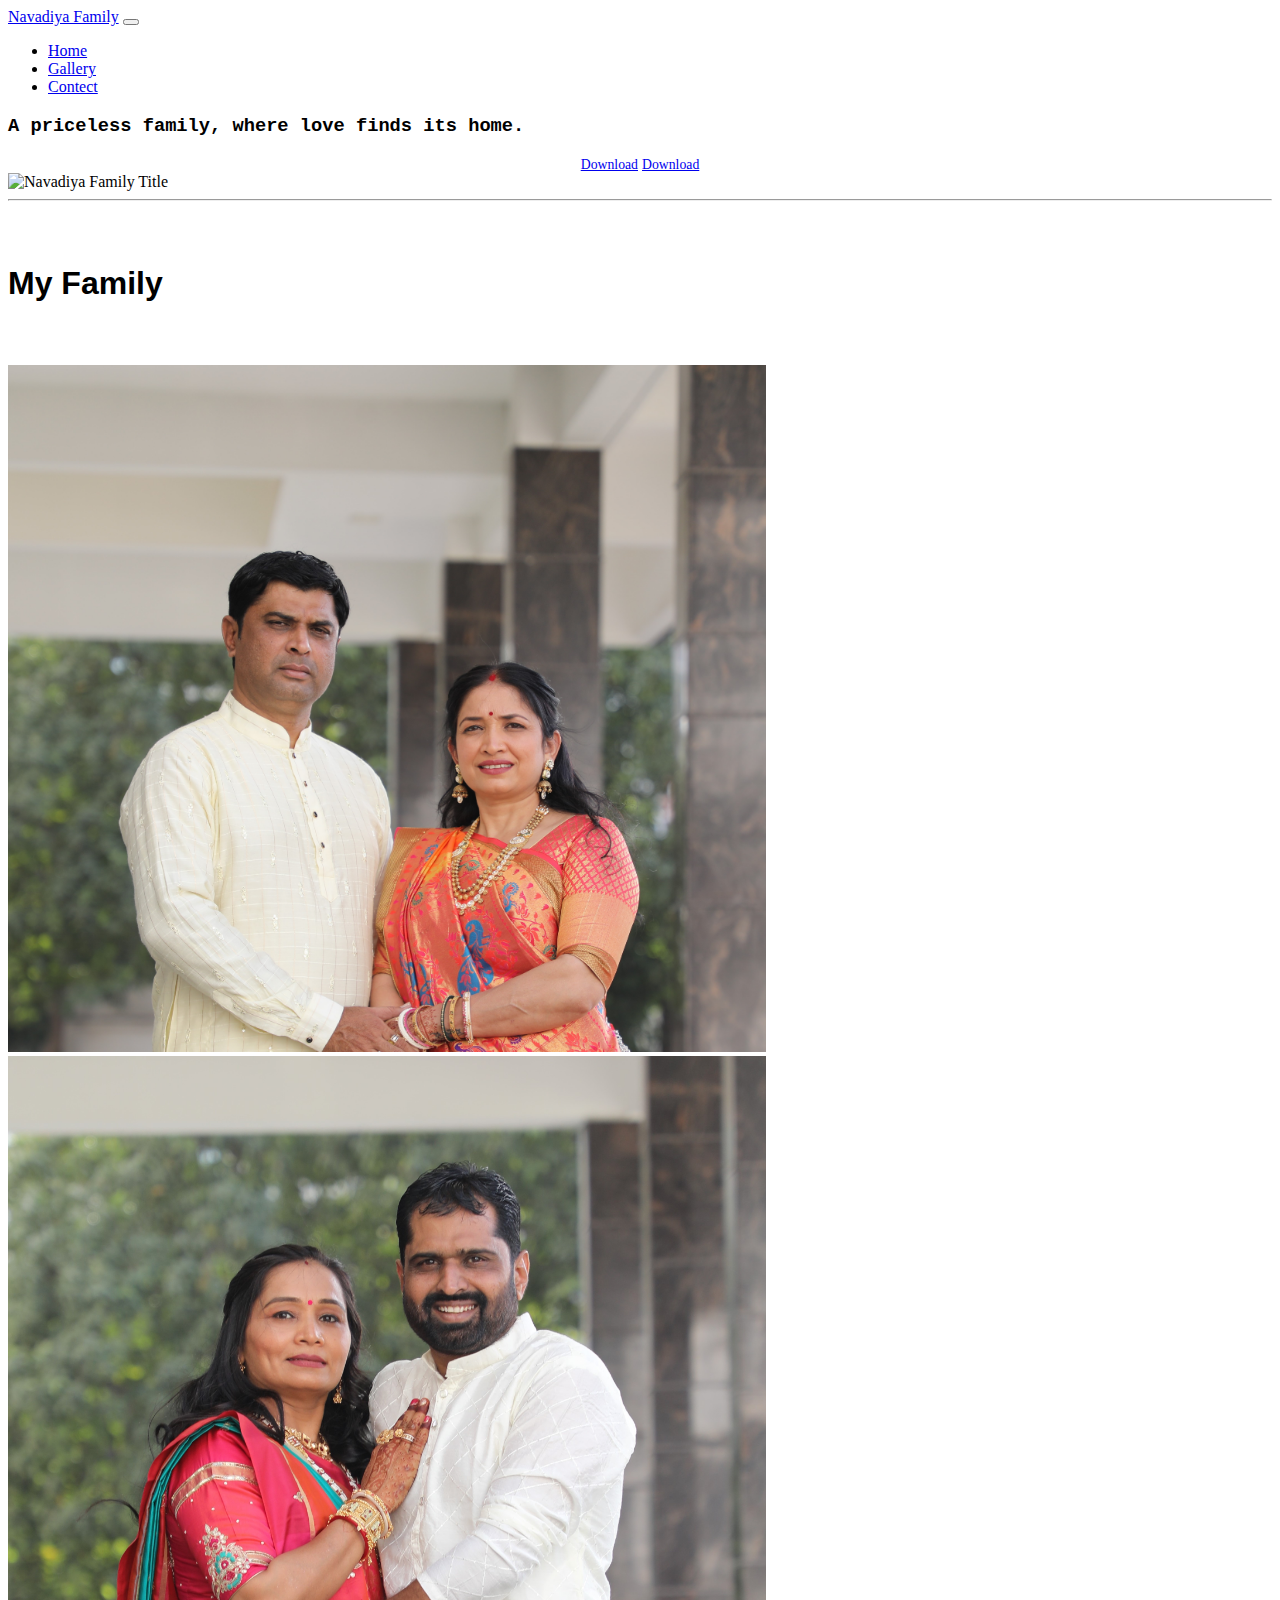
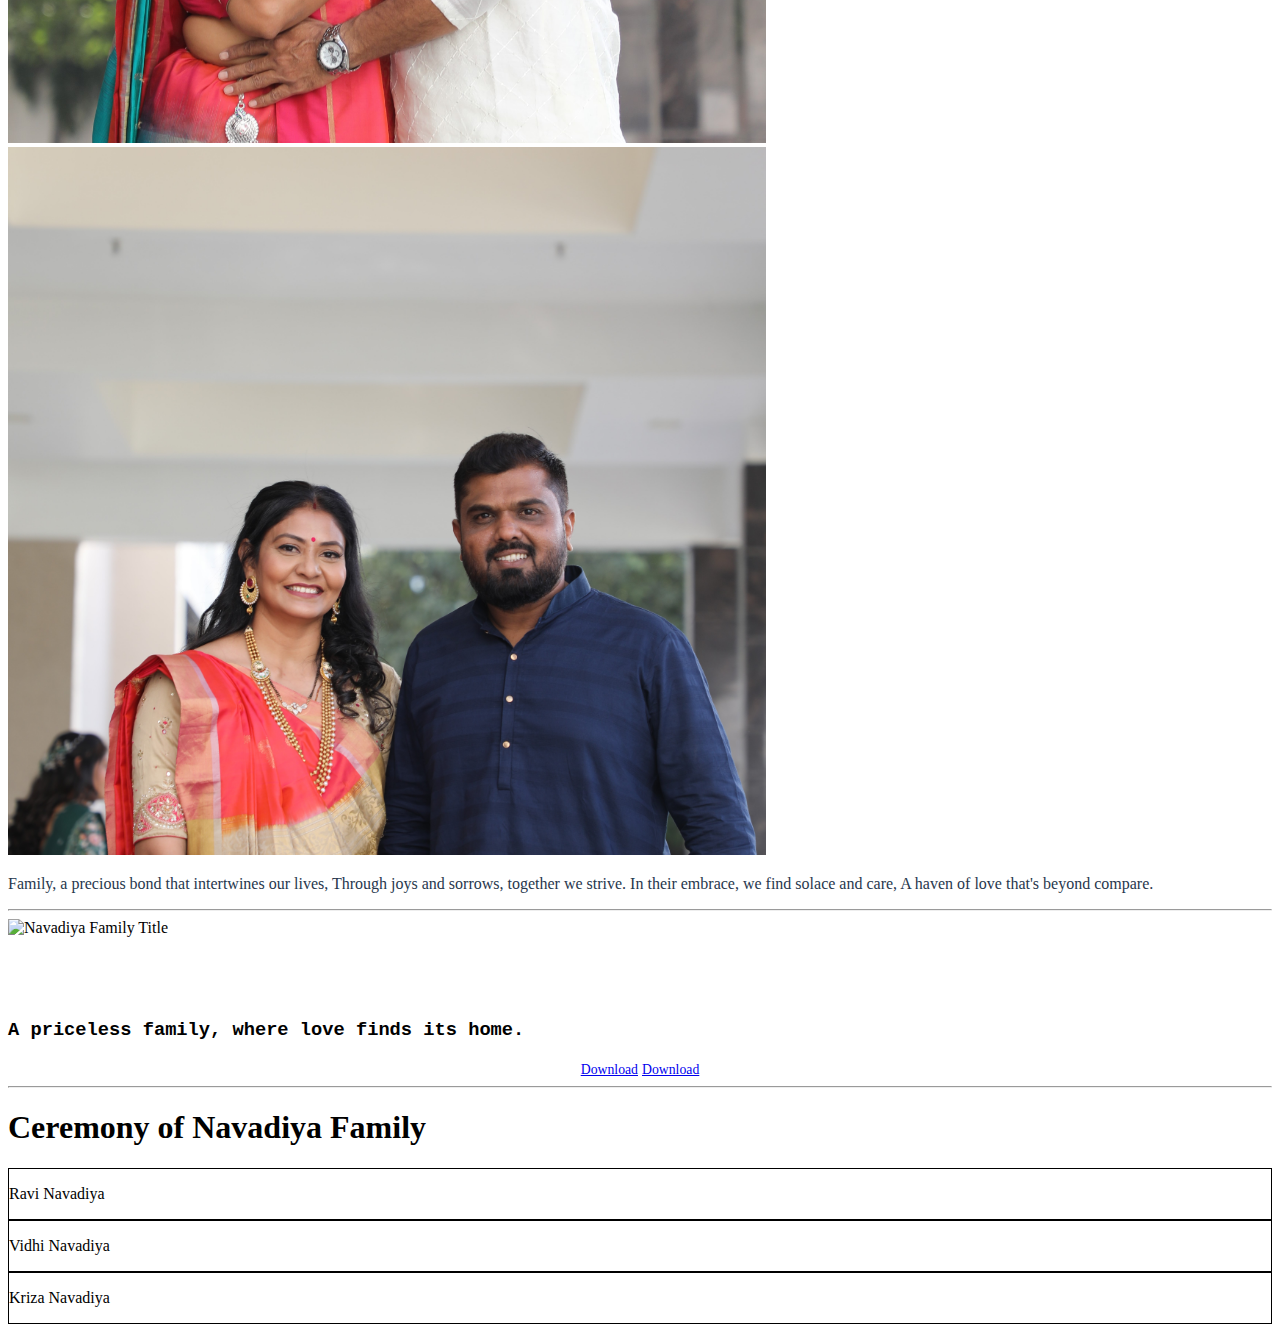
==== index.html @ 4dbb3137 "Jay PC" ====
<!doctype html>
<html lang="en">

<head>
  <meta charset="utf-8">
  <meta name="viewport" content="width=device-width, initial-scale=1">
  <title>Navadiya Family</title>

  <!-- CSS -->
  <link rel="stylesheet" href="style.css">


  <!-- Bootstrape -->
  <link href="https://cdn.jsdelivr.net/npm/bootstrap@5.3.0/dist/css/bootstrap.min.css" rel="stylesheet"
    integrity="sha384-9ndCyUaIbzAi2FUVXJi0CjmCapSmO7SnpJef0486qhLnuZ2cdeRhO02iuK6FUUVM" crossorigin="anonymous">
  <link href="https://cdn.jsdelivr.net/npm/bootstrap@5.3.0/dist/css/bootstrap.min.css?_cacheOverride=1685873911953"
    rel="stylesheet" integrity="sha384-9ndCyUaIbzAi2FUVXJi0CjmCapSmO7SnpJef0486qhLnuZ2cdeRhO02iuK6FUUVM"
    crossorigin="anonymous">

  <!-- icon -->
  <script src="https://kit.fontawesome.com/f17ec60573.js" crossorigin="anonymous"></script>

  <!-- Font -->
  <link rel="preconnect" href="https://fonts.googleapis.com">
  <link rel="preconnect" href="https://fonts.gstatic.com" crossorigin>
  <link href="https://fonts.googleapis.com/css2?family=Barlow+Condensed:wght@300&family=Sacramento&display=swap"
    rel="stylesheet">
</head>

<body>

  <!-- Navabar -->
  <section id="home">
    <nav class="navbar navbar-expand-lg navbar-dark bg-dark p-3">
      <a class="navbar-brand ms-1" href="#####">Navadiya Family</a>
      <button class="navbar-toggler" type="button" data-bs-toggle="collapse" data-bs-target="#NavIcon"
        aria-controls="navbarSupportedContent" aria-expanded="false" aria-label="Toggle navigation">
        <span class="navbar-toggler-icon"></span>
      </button>
      <div class="collapse navbar-collapse" id="NavIcon">
        <ul class="navbar-nav ms-auto align-items-center">
          <li class="nav-item">
            <a class="nav-link" href="#####">Home</a>
          </li>
          <li class="nav-item">
            <a class="nav-link" href="#####">Gallery</a>
          </li>
          <li class="nav-item">
            <a class="nav-link" href="#####">Contect</a>
          </li>
        </ul>
      </div>
    </nav>
    <!-- Family -1  -->
    <div class="row p-3">
      <div class="col-md-6 align-self-center">
        <h3 id="FamilyLog" class="font-weight-bold">A priceless family, where love finds its home.</h1>
          <div style="text-align: center;">
            <a href="Navadiya Family Title.JPG" type="button" class="btn btn-dark" id="Download1"><i class="fa-brands fa-apple"></i>
              Download</a>
            <a href="Navadiya Family Title.JPG" type="button" class="btn btn-outline-dark" id="Download2"><i class="fa-brands fa-google-play"></i>
              Download</a>
          </div>
      </div>
      <div class="col-md-6">
        <img src="Navadiya Family Title.JPG" class="pt-3" id="NavadiyaFamily" width="99%" alt="Navadiya Family Title"
          srcset="">
      </div>
    </div>
    <hr>

    <!-- Famaly parents -->
  </section>
  <div class="row text-center" style="margin-top: 5%;">
    <H1 class="Font1" style="margin-bottom: 5%;">My Family</H1>

    <div class="col-12 col-sm-4">
      <div class="card border-0">
        <div class="card-body text-center">
          <img src="KishorBhai.JPG" id="KishorBhai" class="rounded-circle" width="60%" alt="" srcset="">
        </div>
      </div>
    </div>
    <div class="col-6 col-sm-4">
      <div class="card border-0">
        <div class="card-body text-center">
          <img src="KirtiBhai.JPG" id="Kirtibhai" class="rounded-circle" width="60%" alt="" srcset="">
        </div>
      </div>
    </div>
    <div class="col-6 col-sm-4">
      <div class="card border-0">
        <div class="card-body text-center">
          <img src="RashikBhai.JPG" id="RashikBhai" class="rounded-circle" width="60%" alt="" srcset="">
        </div>
      </div>
    </div>
    <p class="p-4 Text-MyFamily" style="color: #27374D;">Family, a precious bond that intertwines our lives, Through
      joys and sorrows, together
      we strive. In their embrace, we find solace and care, A haven of love that's beyond compare.</p>
  </div>
  </section>

  <hr>
  <!-- Family -2 -->
  </section>
  <div class="row p-3">
    <div class="col-md-6">
      <img src="Navadiya Family- 2.JPG" class="pt-3" id="NavadiyaFamily" width="99%" alt="Navadiya Family Title"
        srcset="">
    </div>
    <div class="col-md-6 align-self-center" style="padding-top: 5%;">
      <h3 id="FamilyLog" class="font-weight-bold">A priceless family, where love finds its home.</h1>
        <div style="text-align: center;">
          <a href="Navadiya Family- 2.JPG" type="button" class="btn btn-dark" id="Download1"><i class="fa-brands fa-apple"></i>
            Download</a>
          <a href="Navadiya Family- 2.JPG" type="button" class="btn btn-outline-dark" id="Download2"><i class="fa-brands fa-google-play"></i>
            Download</a>
        </div>
    </div>
  </div>
  </section>

  <hr>

  </section>
  <h1 class="text-center">Ceremony of Navadiya Family</h1>
  <div class="row text-center m-5">
    <div class="col-md-4 text-center p-0" style="border:1px solid black">
      <a href="Kriza Highlight.mp4"><i class="fa-solid fa-video text-dark" style="font-size: 350%;"></i></a>
      <p>Ravi Navadiya</p>
    </div>
    <div class="col-md-4 text-center p-0" style="border:1px solid black">
      <a href="Kriza Highlight.mp4"><i class="fa-solid fa-video text-dark" style="font-size: 350%;"></i></a>
      <P>Vidhi Navadiya</P>
    </div>
    <div class="col-md-4 text-center p-0" style="border:1px solid black">
      <a href="Kriza Highlight.mp4"><i class="fa-solid fa-video text-dark" style="font-size: 350%;"></i></a>
      <p>Kriza Navadiya</p>
    </div>
  </section>


  <script src="https://cdn.jsdelivr.net/npm/bootstrap@5.3.0/dist/js/bootstrap.bundle.min.js"
    integrity="sha384-geWF76RCwLtnZ8qwWowPQNguL3RmwHVBC9FhGdlKrxdiJJigb/j/68SIy3Te4Bkz"
    crossorigin="anonymous"></script>
</body>

</html>
---- style.css ----
*{
    box-sizing: border-box;
}

#FamilyLog{
    font-family: Courier New,Courier,Lucida Sans Typewriter,Lucida Typewriter,monospace;
}
#Download1{
    font-size: 86%;
}
#Download2{
    font-size: 86%;
}
.row{
    margin-right: 0% !important;
}

/* section 2 */

.Font1{
    
    font-family: 'Bebas Neue', sans-serif;
}

@media only screen and (max-width: 573px) {
    #KishorBhai{
      width:35%;
    }
    p{
        font-size: 80%;
        font-family: 'PT Serif', serif;
    }
    .Text-MyFamily{
        text-align: justify;
    }
    h1{
        font-size: 135% !important;
    }
  }

.fa-video:hover{
    color: #537188 !important;
}
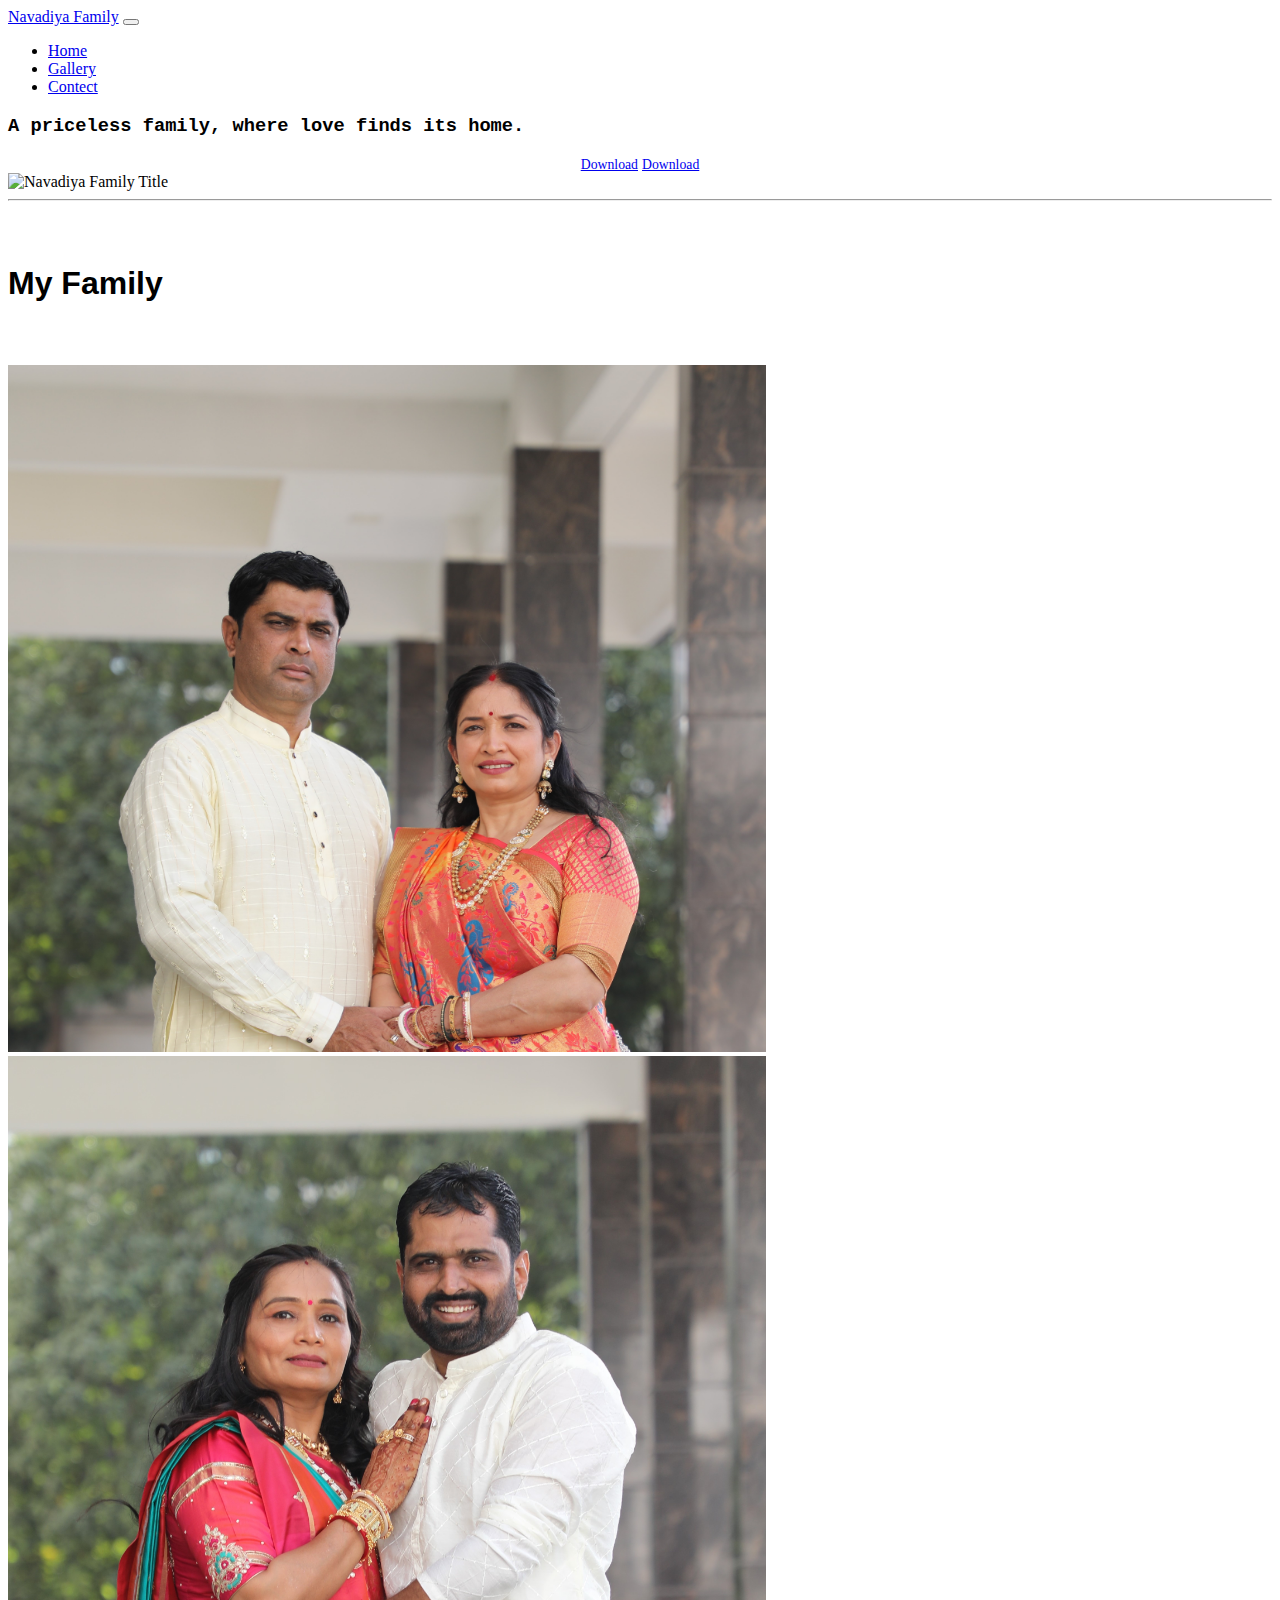
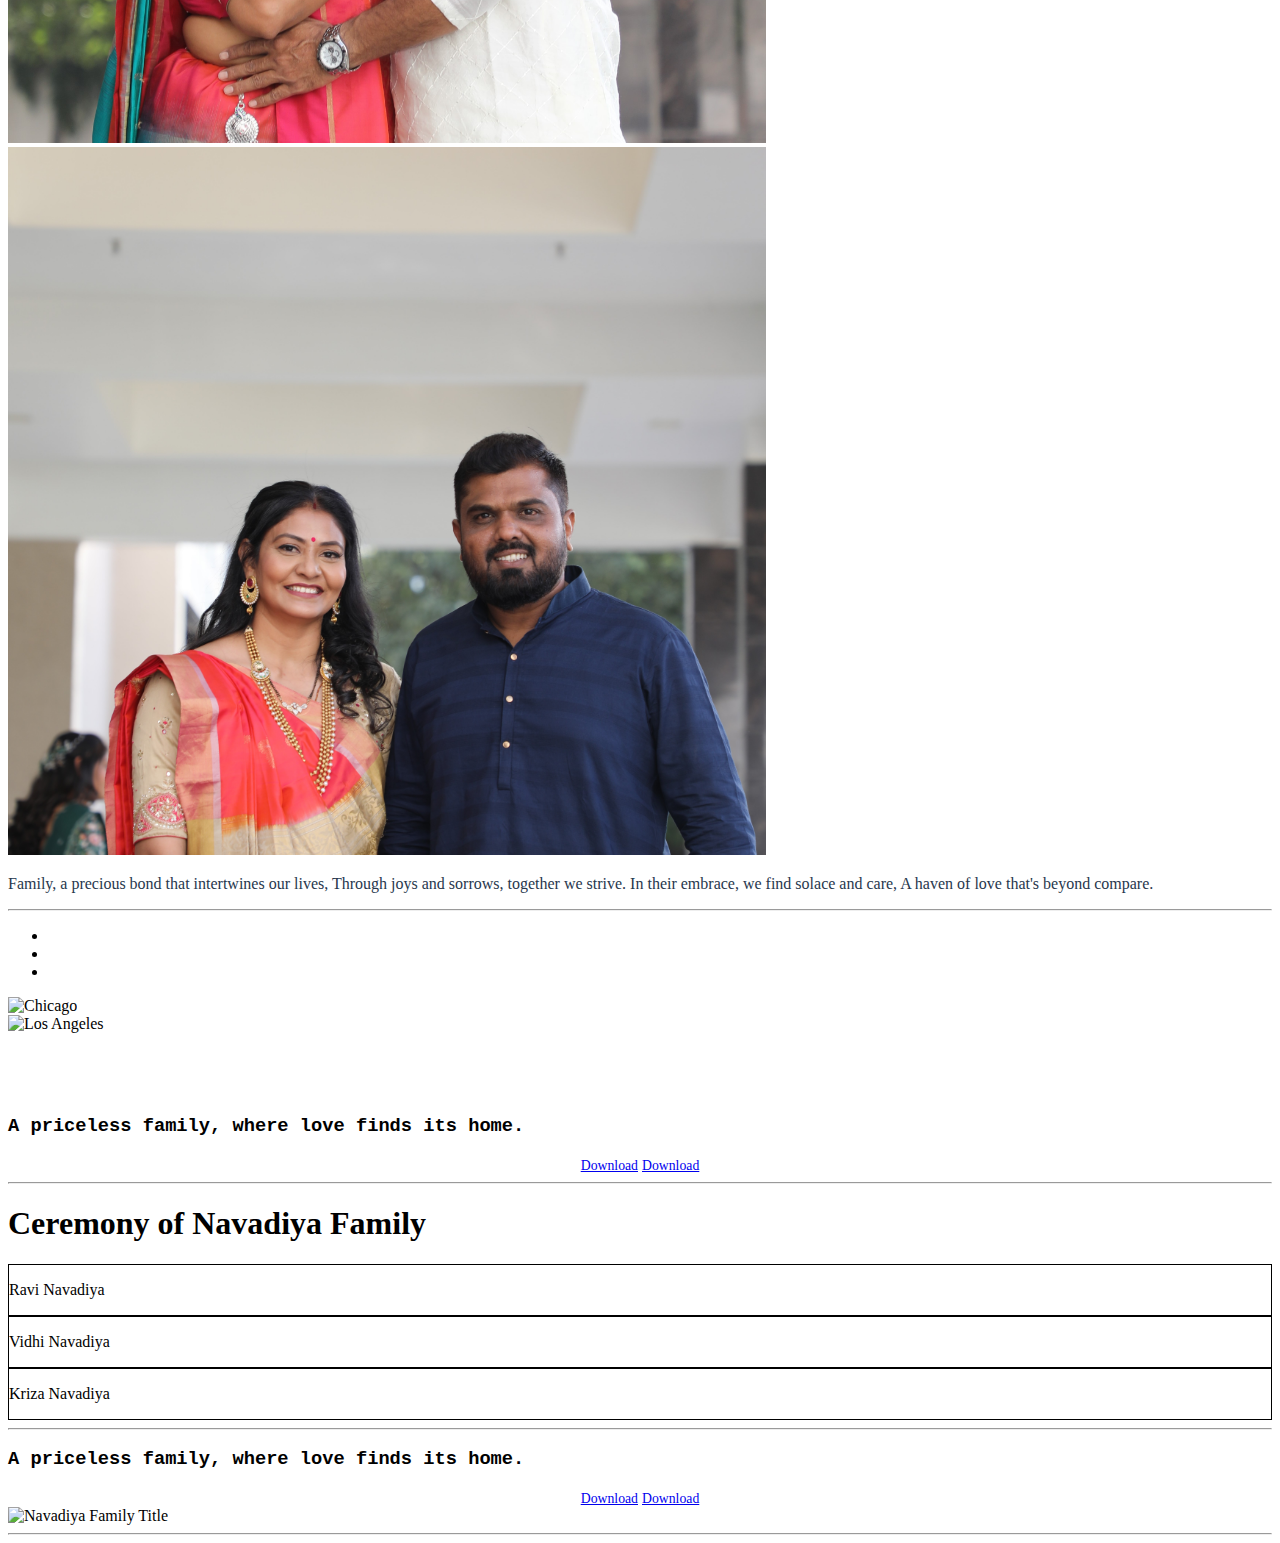
==== commit 6329752e: "Add files via upload" ====
--- a/index.html
+++ b/index.html
@@ -56,9 +56,11 @@
       <div class="col-md-6 align-self-center">
         <h3 id="FamilyLog" class="font-weight-bold">A priceless family, where love finds its home.</h1>
           <div style="text-align: center;">
-            <a href="Navadiya Family Title.JPG" type="button" class="btn btn-dark" id="Download1"><i class="fa-brands fa-apple"></i>
-              Download</a>
-            <a href="Navadiya Family Title.JPG" type="button" class="btn btn-outline-dark" id="Download2"><i class="fa-brands fa-google-play"></i>
+            <a href="Navadiya Family Title.JPG" type="button" class="btn btn-dark" id="Download1"><i
+                class="fa-brands fa-apple"></i>
+              Download</a>
+            <a href="Navadiya Family Title.JPG" type="button" class="btn btn-outline-dark" id="Download2"><i
+                class="fa-brands fa-google-play"></i>
               Download</a>
           </div>
       </div>
@@ -99,47 +101,97 @@
       joys and sorrows, together
       we strive. In their embrace, we find solace and care, A haven of love that's beyond compare.</p>
   </div>
-  </section>
 
   <hr>
   <!-- Family -2 -->
-  </section>
+
   <div class="row p-3">
     <div class="col-md-6">
-      <img src="Navadiya Family- 2.JPG" class="pt-3" id="NavadiyaFamily" width="99%" alt="Navadiya Family Title"
-        srcset="">
+      <div id="demo" class="carousel slide" data-ride="carousel">
+
+        <!-- Indicators -->
+        <ul class="carousel-indicators">
+          <li data-target="#demo" data-slide-to="0" class="active"></li>
+          <li data-target="#demo" data-slide-to="1"></li>
+          <li data-target="#demo" data-slide-to="2"></li>
+        </ul>
+
+        <!-- The slideshow -->
+        <div class="carousel-inner">
+          <div class="carousel-item active">
+            <img src="Navadiya Family- 2(Vidhi).JPG" width="100%" alt="Chicago">
+          </div>
+          <div class="carousel-item">
+            <img src="Navadiya Family- 2.JPG" width="100%" alt="Los Angeles">
+          </div>
+        </div>
+
+        <!-- Left and right controls -->
+        <a class="carousel-control-prev" href="#demo" data-slide="prev">
+          <span class="carousel-control-prev-icon"></span>
+        </a>
+        <a class="carousel-control-next" href="#demo" data-slide="next">
+          <span class="carousel-control-next-icon"></span>
+        </a>
+
+      </div>
     </div>
     <div class="col-md-6 align-self-center" style="padding-top: 5%;">
       <h3 id="FamilyLog" class="font-weight-bold">A priceless family, where love finds its home.</h1>
         <div style="text-align: center;">
-          <a href="Navadiya Family- 2.JPG" type="button" class="btn btn-dark" id="Download1"><i class="fa-brands fa-apple"></i>
+          <a href="Navadiya Family- 2.JPG" type="button" class="btn btn-dark" id="Download1"><i
+              class="fa-brands fa-apple"></i>
             Download</a>
-          <a href="Navadiya Family- 2.JPG" type="button" class="btn btn-outline-dark" id="Download2"><i class="fa-brands fa-google-play"></i>
+          <a href="Navadiya Family- 2.JPG" type="button" class="btn btn-outline-dark" id="Download2"><i
+              class="fa-brands fa-google-play"></i>
             Download</a>
         </div>
     </div>
   </div>
+
+  <hr>
+  <section class="p-5">
+    <h1 class="text-center">Ceremony of Navadiya Family</h1>
+    <div class="row text-center m-5">
+      <div class="col-md-4 text-center p-0" style="border:1px solid black">
+        <a href="Kriza Highlight.mp4"><i class="fa-solid fa-video text-dark" style="font-size: 350%;"></i></a>
+        <p>Ravi Navadiya</p>
+      </div>
+      <div class="col-md-4 text-center p-0" style="border:1px solid black">
+        <a href="Kriza Highlight.mp4"><i class="fa-solid fa-video text-dark" style="font-size: 350%;"></i></a>
+        <P>Vidhi Navadiya</P>
+      </div>
+      <div class="col-md-4 text-center p-0" style="border:1px solid black">
+        <a href="Kriza Highlight.mp4"><i class="fa-solid fa-video text-dark" style="font-size: 350%;"></i></a>
+        <p>Kriza Navadiya</p>
+      </div>
+    </div>
   </section>
 
-  <hr>
-
+
+  <hr>
+
+  <section class="m-3">
+    <div class="row ">
+      <div class="col-md-6 align-self-center">
+        <h3 id="FamilyLog" class="font-weight-bold">A priceless family, where love finds its home.</h1>
+          <div style="text-align: center;">
+            <a href="Navadiya Family Title.JPG" type="button" class="btn btn-dark" id="Download1"><i
+                class="fa-brands fa-apple"></i>
+              Download</a>
+            <a href="Navadiya Family Title.JPG" type="button" class="btn btn-outline-dark" id="Download2"><i
+                class="fa-brands fa-google-play"></i>
+              Download</a>
+          </div>
+      </div>
+      <div class="col-md-6">
+        <img src="Navadiya family 3.JPG" class="pt-3" id="NavadiyaFamily" width="99%" alt="Navadiya Family Title"
+          srcset="">
+      </div>
+    </div>
   </section>
-  <h1 class="text-center">Ceremony of Navadiya Family</h1>
-  <div class="row text-center m-5">
-    <div class="col-md-4 text-center p-0" style="border:1px solid black">
-      <a href="Kriza Highlight.mp4"><i class="fa-solid fa-video text-dark" style="font-size: 350%;"></i></a>
-      <p>Ravi Navadiya</p>
-    </div>
-    <div class="col-md-4 text-center p-0" style="border:1px solid black">
-      <a href="Kriza Highlight.mp4"><i class="fa-solid fa-video text-dark" style="font-size: 350%;"></i></a>
-      <P>Vidhi Navadiya</P>
-    </div>
-    <div class="col-md-4 text-center p-0" style="border:1px solid black">
-      <a href="Kriza Highlight.mp4"><i class="fa-solid fa-video text-dark" style="font-size: 350%;"></i></a>
-      <p>Kriza Navadiya</p>
-    </div>
-  </section>
-
+
+  <hr>
 
   <script src="https://cdn.jsdelivr.net/npm/bootstrap@5.3.0/dist/js/bootstrap.bundle.min.js"
     integrity="sha384-geWF76RCwLtnZ8qwWowPQNguL3RmwHVBC9FhGdlKrxdiJJigb/j/68SIy3Te4Bkz"
